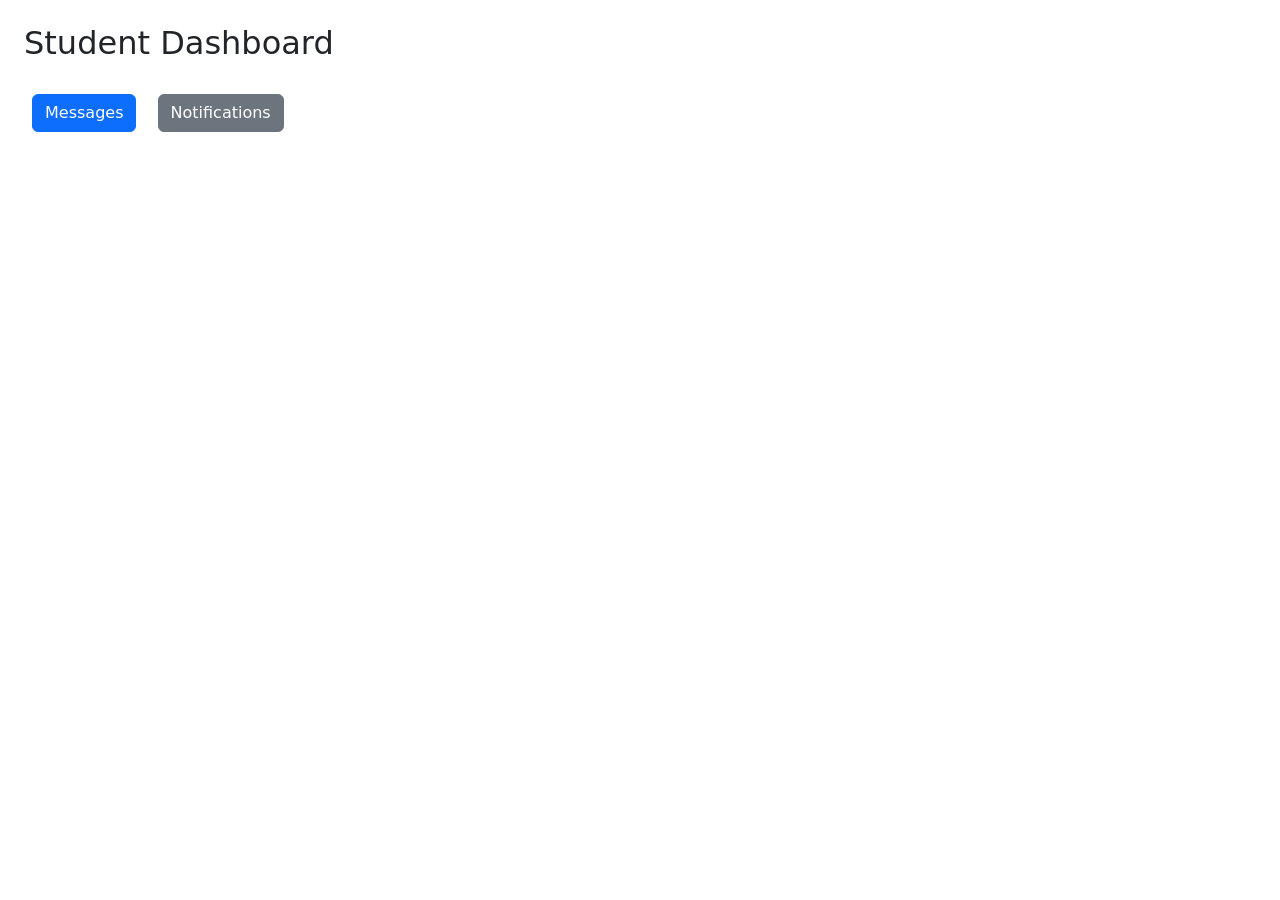
==== base.html @ 2f66622b "Create base.html" ====
<!DOCTYPE html>
<html lang="en">

<head>
<meta charset="UTF-8">
<meta name="viewport" content="width=device-width, initial-scale=1.0">

<title>Student Dashboard Activity</title>

<link href="https://cdn.jsdelivr.net/npm/bootstrap@5.3.2/dist/css/bootstrap.min.css" rel="stylesheet">

</head>

<body class="p-4">

<h2 class="mb-4">Student Dashboard</h2>

<button class="btn btn-primary m-2">
Messages
</button>

<button class="btn btn-secondary m-2">
Notifications
</button>

</body>
</html>
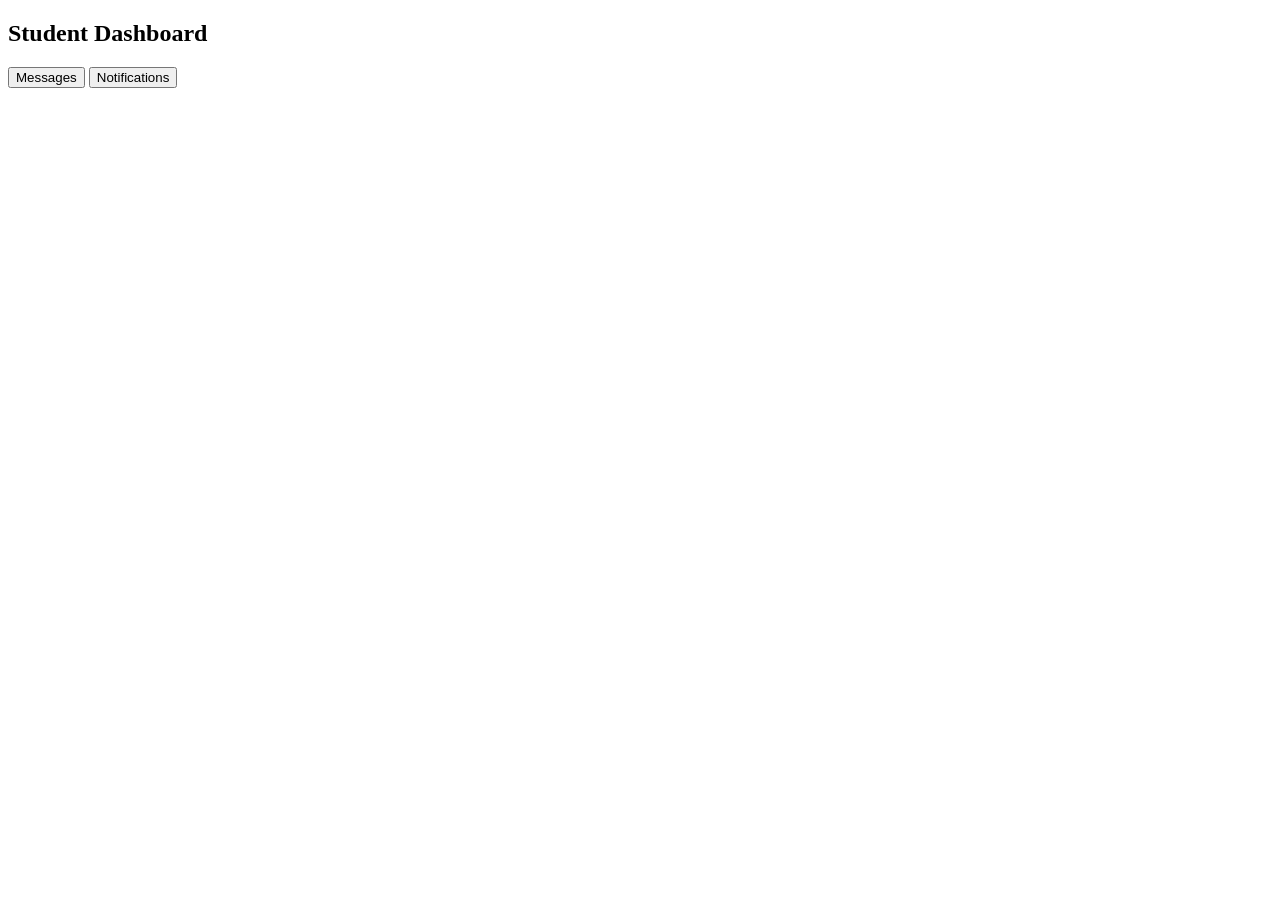
==== commit 326accb7: "Update base.html" ====
--- a/base.html
+++ b/base.html
@@ -7,14 +7,15 @@
 
 <title>Student Dashboard Activity</title>
 
-<link href="https://cdn.jsdelivr.net/npm/bootstrap@5.3.2/dist/css/bootstrap.min.css" rel="stylesheet">
+<link rel="stylesheet" href="css/bootstrap.min.css">
+<link rel="stylesheet" href="css.style.css">
 
 </head>
 
 <body class="p-4">
 
 <h2 class="mb-4">Student Dashboard</h2>
-
+  
 <button class="btn btn-primary m-2">
 Messages
 </button>
